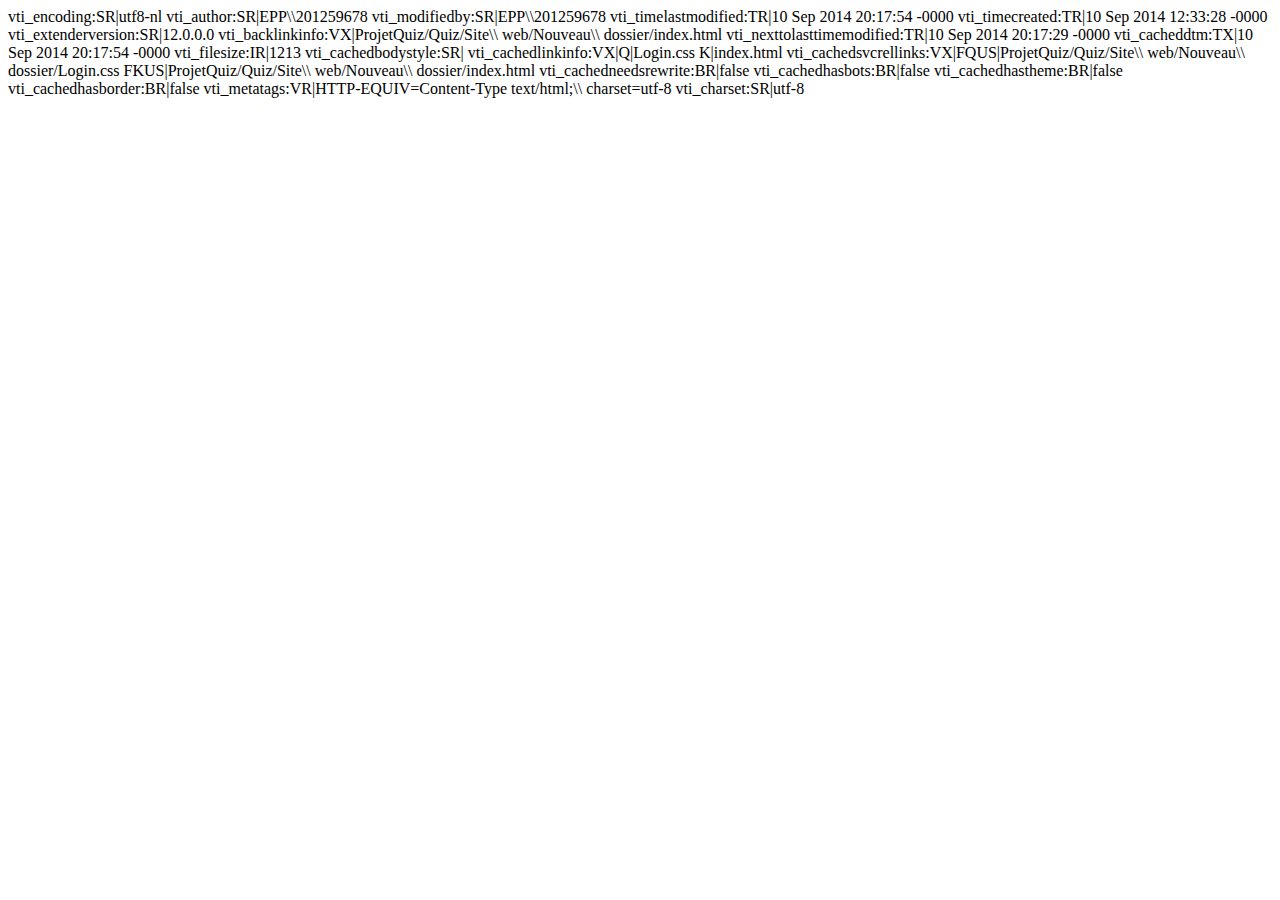
==== Site web/Nouveau dossier/_vti_cnf/index.html @ cf207858 "Login, Template fini et propre !" ====
vti_encoding:SR|utf8-nl
vti_author:SR|EPP\\201259678
vti_modifiedby:SR|EPP\\201259678
vti_timelastmodified:TR|10 Sep 2014 20:17:54 -0000
vti_timecreated:TR|10 Sep 2014 12:33:28 -0000
vti_extenderversion:SR|12.0.0.0
vti_backlinkinfo:VX|ProjetQuiz/Quiz/Site\\ web/Nouveau\\ dossier/index.html
vti_nexttolasttimemodified:TR|10 Sep 2014 20:17:29 -0000
vti_cacheddtm:TX|10 Sep 2014 20:17:54 -0000
vti_filesize:IR|1213
vti_cachedbodystyle:SR|<body>
vti_cachedlinkinfo:VX|Q|Login.css K|index.html
vti_cachedsvcrellinks:VX|FQUS|ProjetQuiz/Quiz/Site\\ web/Nouveau\\ dossier/Login.css FKUS|ProjetQuiz/Quiz/Site\\ web/Nouveau\\ dossier/index.html
vti_cachedneedsrewrite:BR|false
vti_cachedhasbots:BR|false
vti_cachedhastheme:BR|false
vti_cachedhasborder:BR|false
vti_metatags:VR|HTTP-EQUIV=Content-Type text/html;\\ charset=utf-8
vti_charset:SR|utf-8
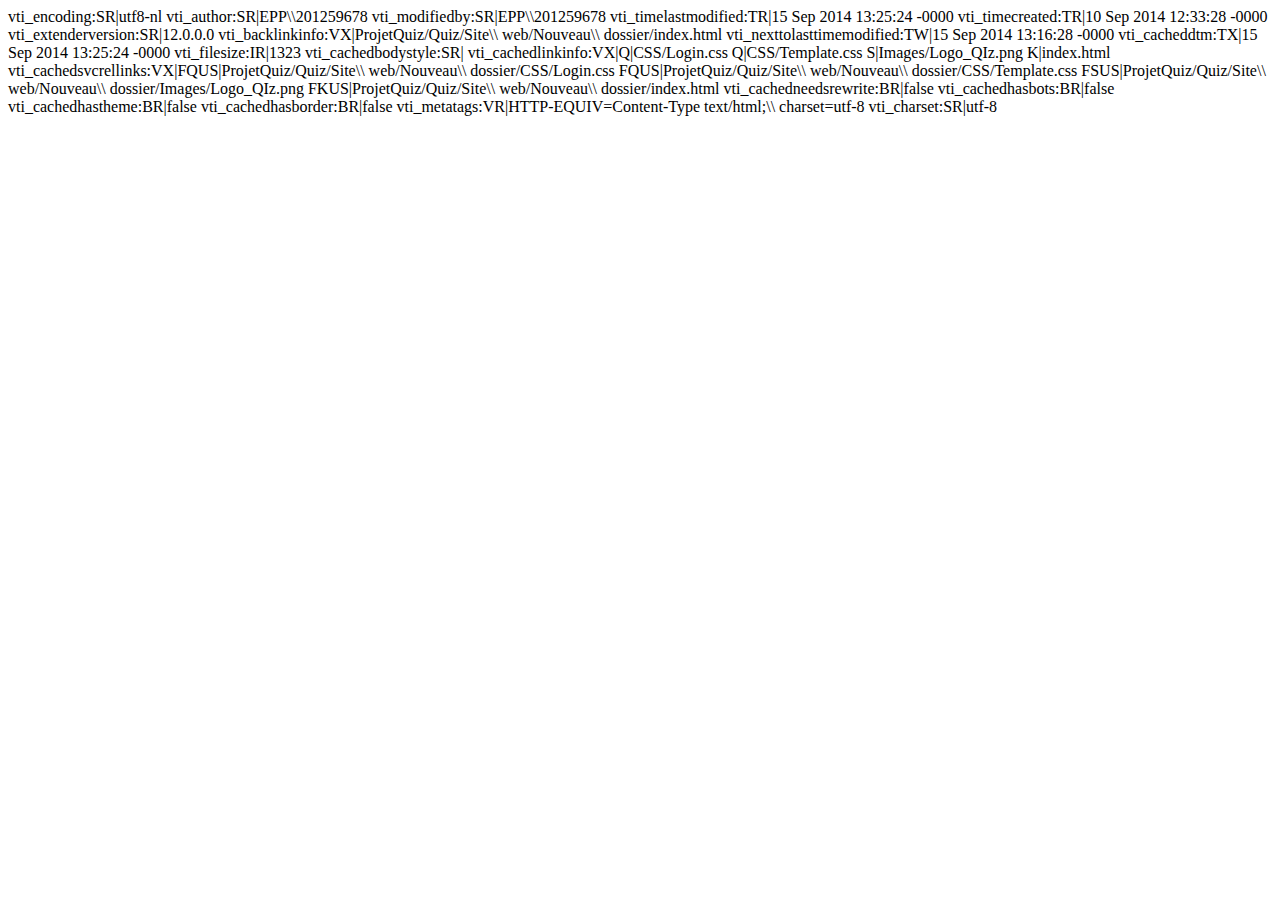
==== commit 70e648af: "Début de l'interface Prof-GererQuiz" ====
--- a/Site web/Nouveau dossier/_vti_cnf/index.html
+++ b/Site web/Nouveau dossier/_vti_cnf/index.html
@@ -1,16 +1,16 @@
 vti_encoding:SR|utf8-nl
 vti_author:SR|EPP\\201259678
 vti_modifiedby:SR|EPP\\201259678
-vti_timelastmodified:TR|10 Sep 2014 20:17:54 -0000
+vti_timelastmodified:TR|15 Sep 2014 13:25:24 -0000
 vti_timecreated:TR|10 Sep 2014 12:33:28 -0000
 vti_extenderversion:SR|12.0.0.0
 vti_backlinkinfo:VX|ProjetQuiz/Quiz/Site\\ web/Nouveau\\ dossier/index.html
-vti_nexttolasttimemodified:TR|10 Sep 2014 20:17:29 -0000
-vti_cacheddtm:TX|10 Sep 2014 20:17:54 -0000
-vti_filesize:IR|1213
+vti_nexttolasttimemodified:TW|15 Sep 2014 13:16:28 -0000
+vti_cacheddtm:TX|15 Sep 2014 13:25:24 -0000
+vti_filesize:IR|1323
 vti_cachedbodystyle:SR|<body>
-vti_cachedlinkinfo:VX|Q|Login.css K|index.html
-vti_cachedsvcrellinks:VX|FQUS|ProjetQuiz/Quiz/Site\\ web/Nouveau\\ dossier/Login.css FKUS|ProjetQuiz/Quiz/Site\\ web/Nouveau\\ dossier/index.html
+vti_cachedlinkinfo:VX|Q|CSS/Login.css Q|CSS/Template.css S|Images/Logo_QIz.png K|index.html
+vti_cachedsvcrellinks:VX|FQUS|ProjetQuiz/Quiz/Site\\ web/Nouveau\\ dossier/CSS/Login.css FQUS|ProjetQuiz/Quiz/Site\\ web/Nouveau\\ dossier/CSS/Template.css FSUS|ProjetQuiz/Quiz/Site\\ web/Nouveau\\ dossier/Images/Logo_QIz.png FKUS|ProjetQuiz/Quiz/Site\\ web/Nouveau\\ dossier/index.html
 vti_cachedneedsrewrite:BR|false
 vti_cachedhasbots:BR|false
 vti_cachedhastheme:BR|false
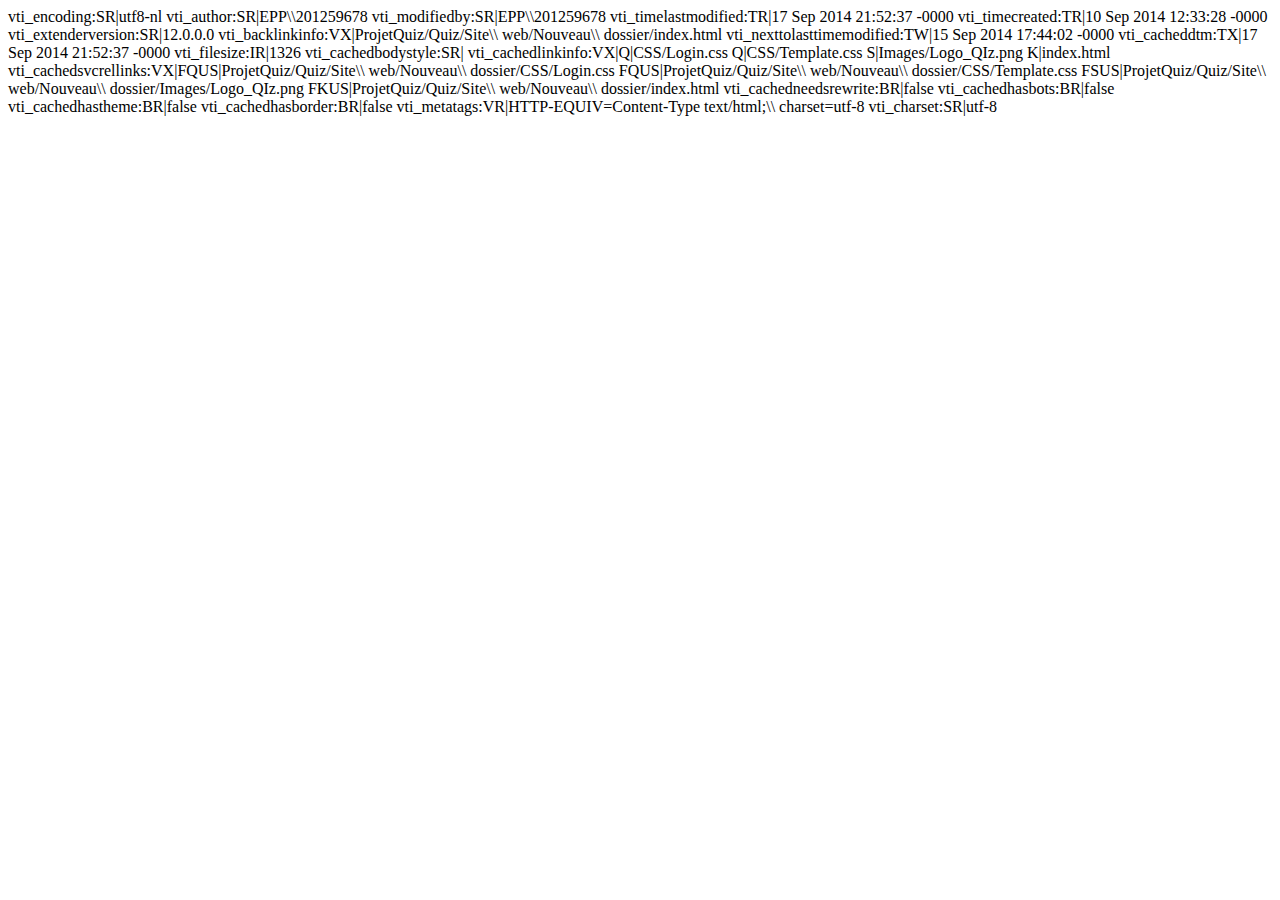
==== commit 84bb0d25: "Ajuster le Selectable, petite modif" ====
--- a/Site web/Nouveau dossier/_vti_cnf/index.html
+++ b/Site web/Nouveau dossier/_vti_cnf/index.html
@@ -1,13 +1,13 @@
 vti_encoding:SR|utf8-nl
 vti_author:SR|EPP\\201259678
 vti_modifiedby:SR|EPP\\201259678
-vti_timelastmodified:TR|15 Sep 2014 13:25:24 -0000
+vti_timelastmodified:TR|17 Sep 2014 21:52:37 -0000
 vti_timecreated:TR|10 Sep 2014 12:33:28 -0000
 vti_extenderversion:SR|12.0.0.0
 vti_backlinkinfo:VX|ProjetQuiz/Quiz/Site\\ web/Nouveau\\ dossier/index.html
-vti_nexttolasttimemodified:TW|15 Sep 2014 13:16:28 -0000
-vti_cacheddtm:TX|15 Sep 2014 13:25:24 -0000
-vti_filesize:IR|1323
+vti_nexttolasttimemodified:TW|15 Sep 2014 17:44:02 -0000
+vti_cacheddtm:TX|17 Sep 2014 21:52:37 -0000
+vti_filesize:IR|1326
 vti_cachedbodystyle:SR|<body>
 vti_cachedlinkinfo:VX|Q|CSS/Login.css Q|CSS/Template.css S|Images/Logo_QIz.png K|index.html
 vti_cachedsvcrellinks:VX|FQUS|ProjetQuiz/Quiz/Site\\ web/Nouveau\\ dossier/CSS/Login.css FQUS|ProjetQuiz/Quiz/Site\\ web/Nouveau\\ dossier/CSS/Template.css FSUS|ProjetQuiz/Quiz/Site\\ web/Nouveau\\ dossier/Images/Logo_QIz.png FKUS|ProjetQuiz/Quiz/Site\\ web/Nouveau\\ dossier/index.html
